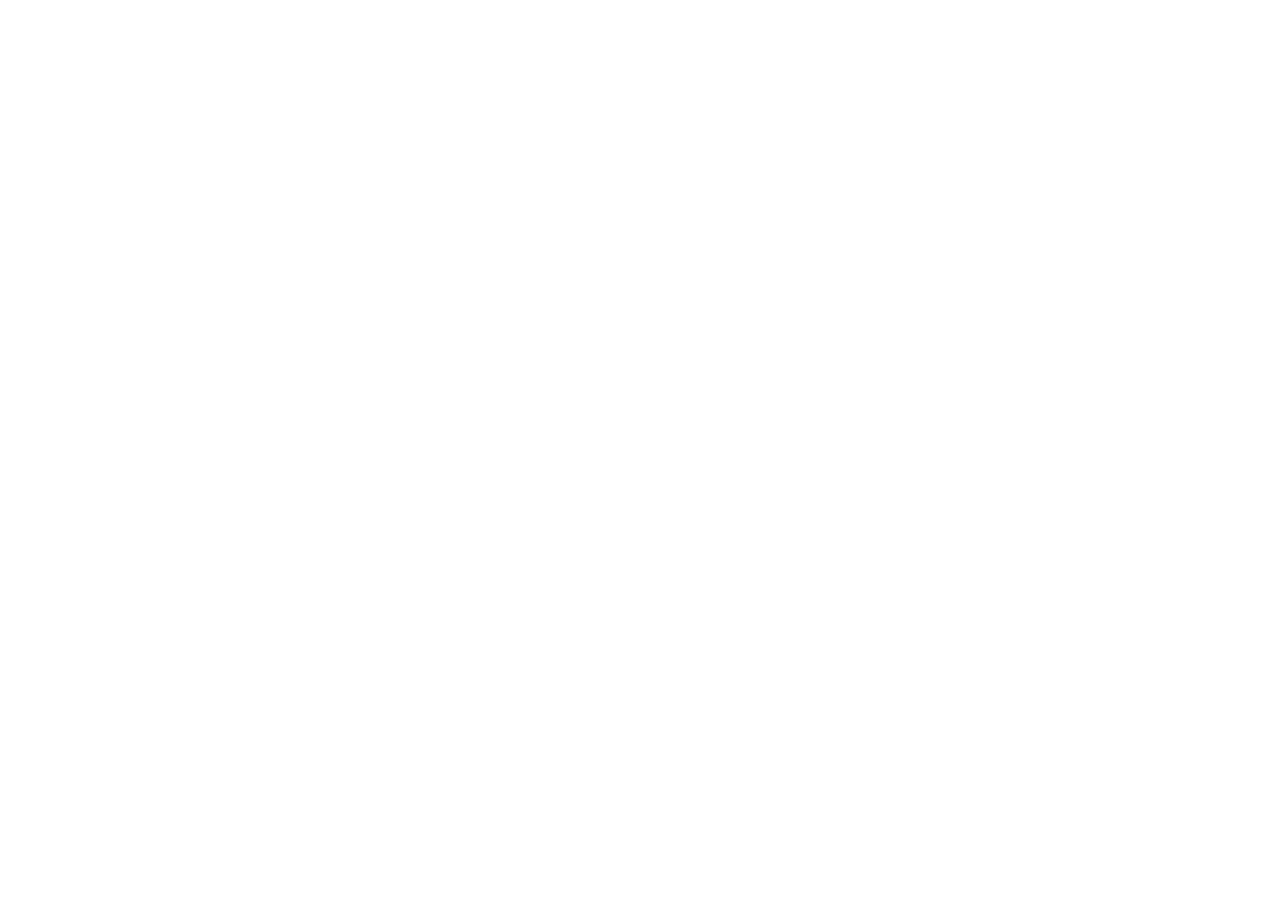
==== index.html @ 299c25e3 "changes" ====
<!DOCTYPE html>
<html lang="en">
<head>
  <meta charset="UTF-8">
  <title>BOtB</title>
  <link rel="stylesheet" href="styles.css" media="screen" title="no title" charset="utf-8">
  <link href="bower_components/bootstrap/dist/css/bootstrap.min.css" rel="stylesheet">

</head>
<body ng-app="main">
  <ng-view></ng-view>
  <script type="text/javascript" src="bower_components/jquery/dist/jquery.min.js"></script>
  <script type="text/javascript" src="bower_components/angular/angular.js"></script>
  <script type="text/javascript" src="bower_components/angular-route/angular-route.js"></script>
  <script type="text/javascript" src="bower_components/underscore/underscore.js"></script>
  <script type="text/javascript" src="bower_components/bootstrap/dist/js/bootstrap.min.js"></script>


  <!-- app files -->
  <script src="app.js" charset="utf-8"></script>

<!-- band files -->
<script src="admin/admin.module.js" charset="utf-8"></script>
<script src="admin/admin.service.js" charset="utf-8"></script>
<script src="admin/admin.controller.js" charset="utf-8"></script>


</body>
</html>
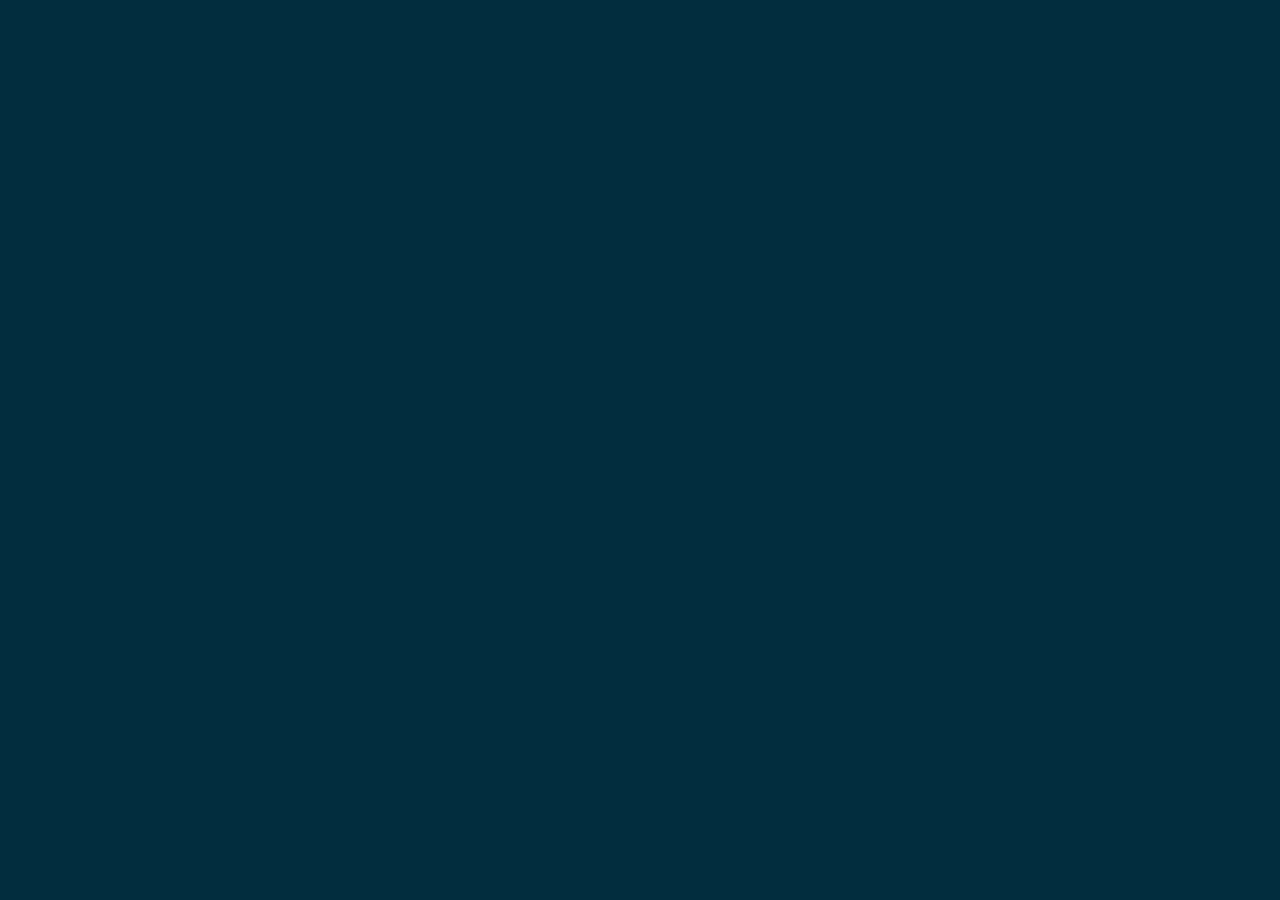
==== commit 8a33df92: "directive made" ====
--- a/index.html
+++ b/index.html
@@ -3,12 +3,18 @@
 <head>
   <meta charset="UTF-8">
   <title>BOtB</title>
-  <link rel="stylesheet" href="styles.css" media="screen" title="no title" charset="utf-8">
+
   <link href="bower_components/bootstrap/dist/css/bootstrap.min.css" rel="stylesheet">
+  <link rel="stylesheet" href="sass/styles.css" media="screen" title="no title" charset="utf-8">
+  <link href='http://fonts.googleapis.com/css?family=Lato:100,300,400,100italic' rel='stylesheet' type='text/css'>
 
 </head>
+
 <body ng-app="main">
   <ng-view></ng-view>
+
+<body>
+
   <script type="text/javascript" src="bower_components/jquery/dist/jquery.min.js"></script>
   <script type="text/javascript" src="bower_components/angular/angular.js"></script>
   <script type="text/javascript" src="bower_components/angular-route/angular-route.js"></script>
@@ -19,10 +25,16 @@
   <!-- app files -->
   <script src="app.js" charset="utf-8"></script>
 
-<!-- band files -->
+<!-- admin files -->
 <script src="admin/admin.module.js" charset="utf-8"></script>
 <script src="admin/admin.service.js" charset="utf-8"></script>
 <script src="admin/admin.controller.js" charset="utf-8"></script>
+<script src="admin/admin.directive.js" charset="utf-8"></script>
+
+<!-- band files -->
+<script src="bands/bands.module.js" charset="utf-8"></script>
+<script src="bands/bands.service.js" charset="utf-8"></script>
+<script src="bands/bands.controller.js" charset="utf-8"></script>
 
 
 </body>
--- a/sass/styles.css
+++ b/sass/styles.css
@@ -0,0 +1,53 @@
+/* $background: #493822 ; */
+body {
+  font-family: 'Lato', sans-serif;
+  background-color: #022C3B;
+  color: white; }
+
+.admin-article {
+  padding: 20px;
+  border: 1px solid #cdebf4;
+  width: 70%;
+  margin-left: auto;
+  margin-right: auto; }
+
+.right-side {
+  display: inline-block;
+  width: 50%;
+  vertical-align: top; }
+
+.left-side {
+  display: inline-block;
+  width: 40%;
+  vertical-align: middle; }
+
+.band-image {
+  height: 200px; }
+
+.center-article {
+  text-align: center; }
+
+.title {
+  text-align: center;
+  font-weight: 100;
+  font-size: 4em;
+  color: #D1DE36;
+  margin-bottom: 20px; }
+
+.nav-tabs > li.active > a, .nav-tabs > li.active > a:focus, .nav-tabs > li.active > a:hover {
+  color: #022C3B; }
+
+.nav-tabs > li > a {
+  color: #D1DE36; }
+
+.editBand {
+  color: #022C3B; }
+
+.nav-tabs > li > a:hover {
+  color: #022C3B; }
+
+.nav-tabs {
+  font-weight: 300;
+  font-size: 1.3em; }
+
+/*# sourceMappingURL=styles.css.map */
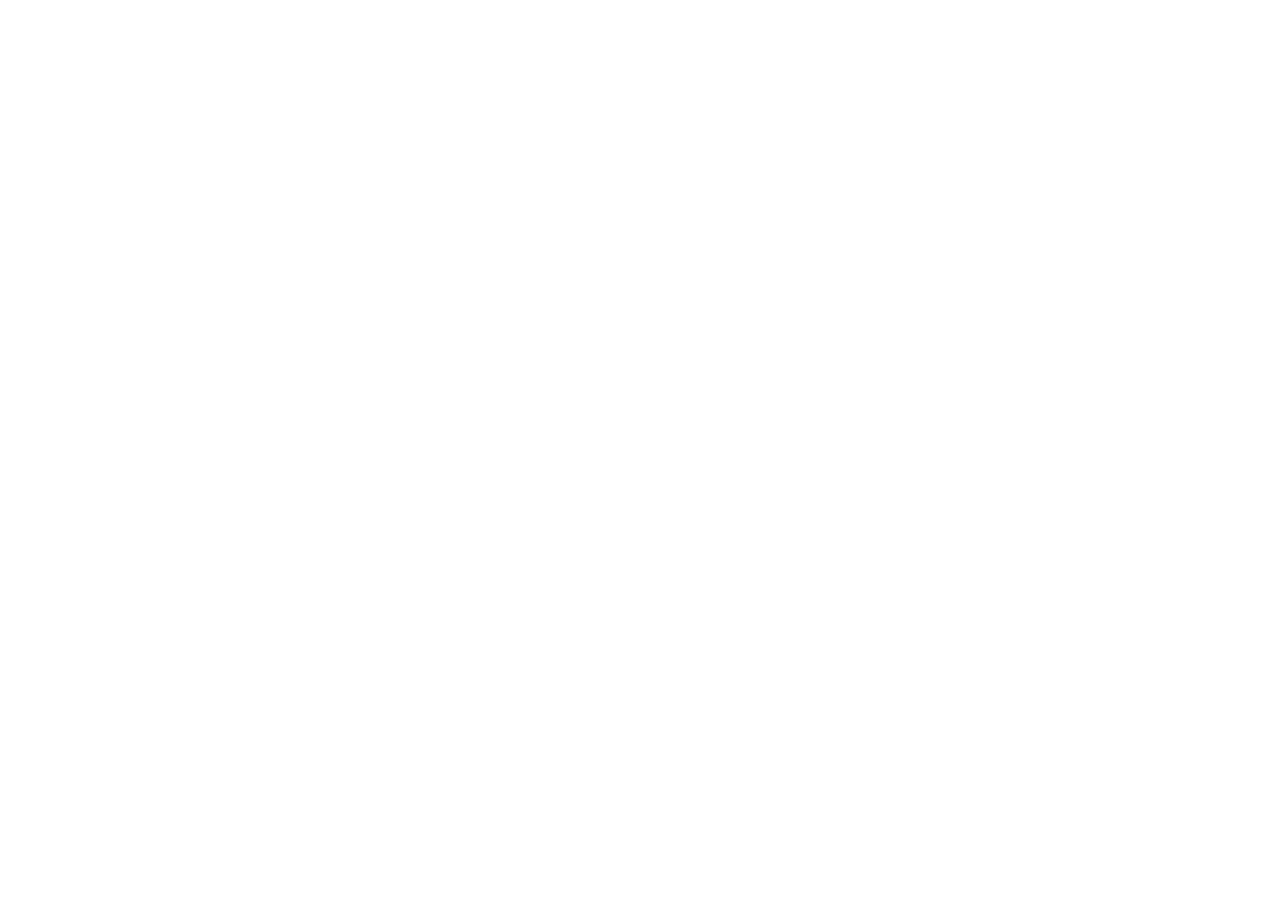
==== commit 9cbfd9d8: "updates" ====
--- a/index.html
+++ b/index.html
@@ -3,18 +3,13 @@
 <head>
   <meta charset="UTF-8">
   <title>BOtB</title>
-
   <link href="bower_components/bootstrap/dist/css/bootstrap.min.css" rel="stylesheet">
   <link rel="stylesheet" href="sass/styles.css" media="screen" title="no title" charset="utf-8">
-  <link href='http://fonts.googleapis.com/css?family=Lato:100,300,400,100italic' rel='stylesheet' type='text/css'>
+
 
 </head>
-
 <body ng-app="main">
   <ng-view></ng-view>
-
-<body>
-
   <script type="text/javascript" src="bower_components/jquery/dist/jquery.min.js"></script>
   <script type="text/javascript" src="bower_components/angular/angular.js"></script>
   <script type="text/javascript" src="bower_components/angular-route/angular-route.js"></script>
@@ -25,13 +20,11 @@
   <!-- app files -->
   <script src="app.js" charset="utf-8"></script>
 
-<!-- admin files -->
+<!-- band files -->
 <script src="admin/admin.module.js" charset="utf-8"></script>
 <script src="admin/admin.service.js" charset="utf-8"></script>
 <script src="admin/admin.controller.js" charset="utf-8"></script>
-<script src="admin/admin.directive.js" charset="utf-8"></script>
 
-<!-- band files -->
 <script src="bands/bands.module.js" charset="utf-8"></script>
 <script src="bands/bands.service.js" charset="utf-8"></script>
 <script src="bands/bands.controller.js" charset="utf-8"></script>
--- a/sass/styles.css
+++ b/sass/styles.css
@@ -1,53 +1,35 @@
-/* $background: #493822 ; */
-body {
-  font-family: 'Lato', sans-serif;
-  background-color: #022C3B;
-  color: white; }
+.bandMainWrapper {
+  background-color: #493822;
+  color: #767777; }
 
-.admin-article {
-  padding: 20px;
-  border: 1px solid #cdebf4;
-  width: 70%;
-  margin-left: auto;
-  margin-right: auto; }
+.panel {
+  background-color: #493822; }
+  .panel .panel-header {
+    display: flex;
+    justify-content: center;
+    align-items: center;
+    flex-wrap: wrap;
+    background-color: #022C3B;
+    border: 1px solid #D1DE36; }
+    .panel .panel-header .btn {
+      width: 7%; }
+    .panel .panel-header .bandMainHeader {
+      font-size: 3vmax;
+      width: 90%;
+      text-align: center;
+      color: #A7BA45;
+      margin: 1%; }
+      .panel .panel-header .bandMainHeader img {
+        width: 70px;
+        height: 70px; }
 
-.right-side {
-  display: inline-block;
-  width: 50%;
-  vertical-align: top; }
-
-.left-side {
-  display: inline-block;
-  width: 40%;
-  vertical-align: middle; }
-
-.band-image {
-  height: 200px; }
-
-.center-article {
-  text-align: center; }
-
-.title {
-  text-align: center;
-  font-weight: 100;
-  font-size: 4em;
-  color: #D1DE36;
-  margin-bottom: 20px; }
-
-.nav-tabs > li.active > a, .nav-tabs > li.active > a:focus, .nav-tabs > li.active > a:hover {
-  color: #022C3B; }
-
-.nav-tabs > li > a {
-  color: #D1DE36; }
-
-.editBand {
-  color: #022C3B; }
-
-.nav-tabs > li > a:hover {
-  color: #022C3B; }
-
-.nav-tabs {
-  font-weight: 300;
-  font-size: 1.3em; }
+.btn {
+  background: #D1DE36;
+  color: #A7BA45; }
+  .btn:hover {
+    background: #493822;
+    color: #D1DE36;
+    border: 1px solid #D1DE36;
+    transition: ease .25s; }
 
 /*# sourceMappingURL=styles.css.map */
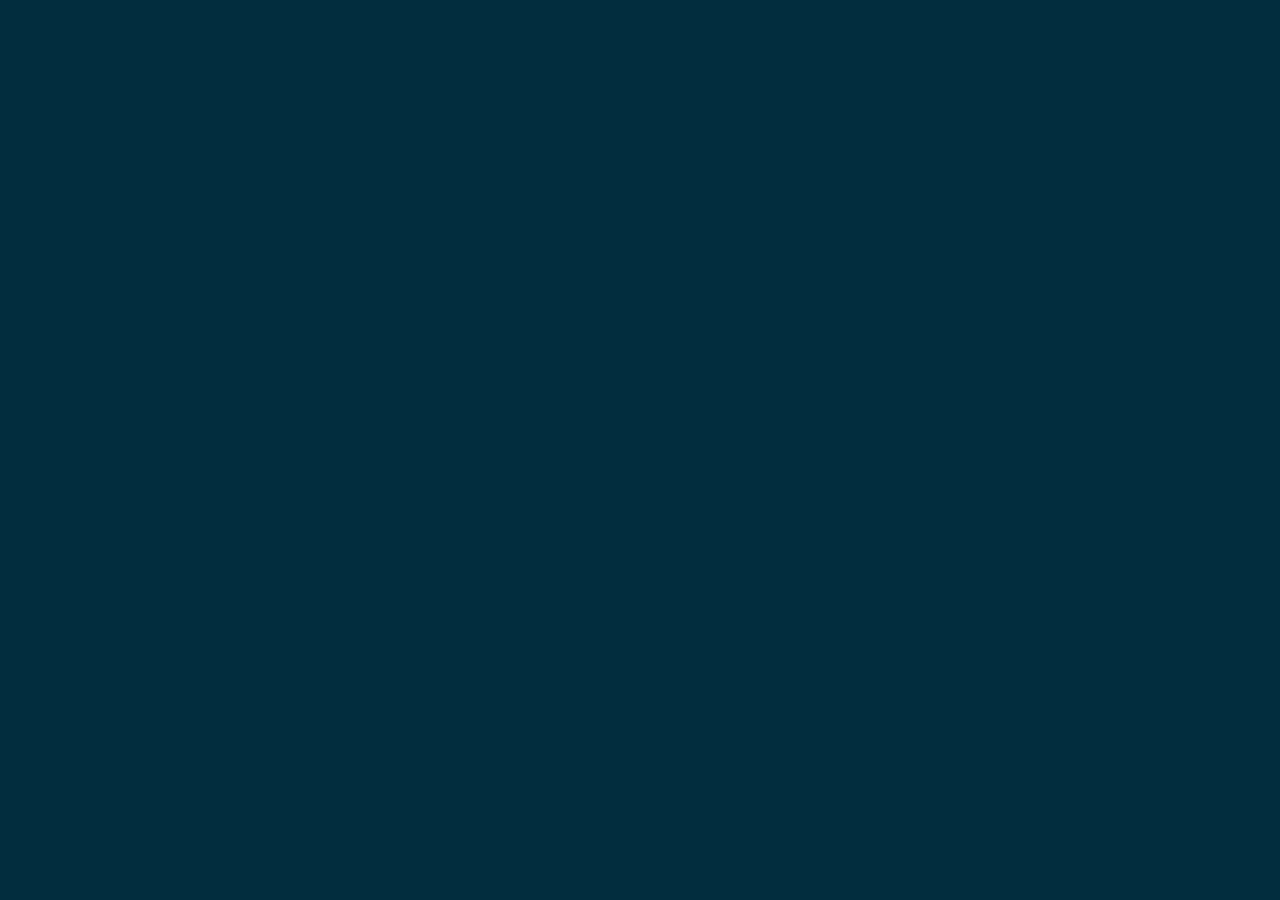
==== commit 5705802e: "merged'" ====
--- a/index.html
+++ b/index.html
@@ -3,13 +3,16 @@
 <head>
   <meta charset="UTF-8">
   <title>BOtB</title>
+
   <link href="bower_components/bootstrap/dist/css/bootstrap.min.css" rel="stylesheet">
   <link rel="stylesheet" href="sass/styles.css" media="screen" title="no title" charset="utf-8">
-
+  <link href='http://fonts.googleapis.com/css?family=Lato:100,300,400,100italic' rel='stylesheet' type='text/css'>
 
 </head>
+
 <body ng-app="main">
   <ng-view></ng-view>
+
   <script type="text/javascript" src="bower_components/jquery/dist/jquery.min.js"></script>
   <script type="text/javascript" src="bower_components/angular/angular.js"></script>
   <script type="text/javascript" src="bower_components/angular-route/angular-route.js"></script>
@@ -20,15 +23,19 @@
   <!-- app files -->
   <script src="app.js" charset="utf-8"></script>
 
-<!-- band files -->
+<!-- admin files -->
 <script src="admin/admin.module.js" charset="utf-8"></script>
 <script src="admin/admin.service.js" charset="utf-8"></script>
 <script src="admin/admin.controller.js" charset="utf-8"></script>
 
+
+<!-- band files -->
 <script src="bands/bands.module.js" charset="utf-8"></script>
 <script src="bands/bands.service.js" charset="utf-8"></script>
 <script src="bands/bands.controller.js" charset="utf-8"></script>
 
+<!-- directive files -->
+<script src="admin/admin.directive.js" charset="utf-8"></script>
 
 </body>
 </html>
--- a/sass/styles.css
+++ b/sass/styles.css
@@ -1,9 +1,9 @@
 .bandMainWrapper {
-  background-color: #493822;
+  background-color: #022C3B;
   color: #767777; }
 
 .panel {
-  background-color: #493822; }
+  background-color: #022C3B; }
   .panel .panel-header {
     display: flex;
     justify-content: center;
@@ -23,13 +23,53 @@
         width: 70px;
         height: 70px; }
 
+body {
+  font-family: 'Lato', sans-serif;
+  background-color: #022C3B;
+  color: white; }
+
 .btn {
   background: #D1DE36;
   color: #A7BA45; }
   .btn:hover {
-    background: #493822;
+    background: #022C3B;
     color: #D1DE36;
     border: 1px solid #D1DE36;
     transition: ease .25s; }
+  .btn .admin-article {
+    padding: 20px;
+    border: 1px solid #cdebf4;
+    width: 70%;
+    margin-left: auto;
+    margin-right: auto; }
+  .btn .right-side {
+    display: inline-block;
+    width: 50%;
+    vertical-align: top; }
+  .btn .left-side {
+    display: inline-block;
+    width: 40%;
+    vertical-align: middle; }
+  .btn .band-image {
+    height: 200px; }
+  .btn .center-article {
+    text-align: center; }
+  .btn .title {
+    text-align: center;
+    font-weight: 100;
+    font-size: 4em;
+    color: #D1DE36;
+    margin-bottom: 20px; }
+  .btn .nav-tabs > li.active > a, .btn .nav-tabs > li.active > a:focus, .btn .nav-tabs > li.active > a:hover {
+    color: #022C3B; }
+  .btn .nav-tabs > li > a {
+    color: #D1DE36; }
+  .btn .editBand {
+    color: #022C3B; }
+  .btn .nav-tabs > li > a:hover {
+    color: #022C3B; }
+  .btn .nav-tabs {
+    font-weight: 300;
+    font-size: 1.3em; }
 
 /*# sourceMappingURL=styles.css.map */
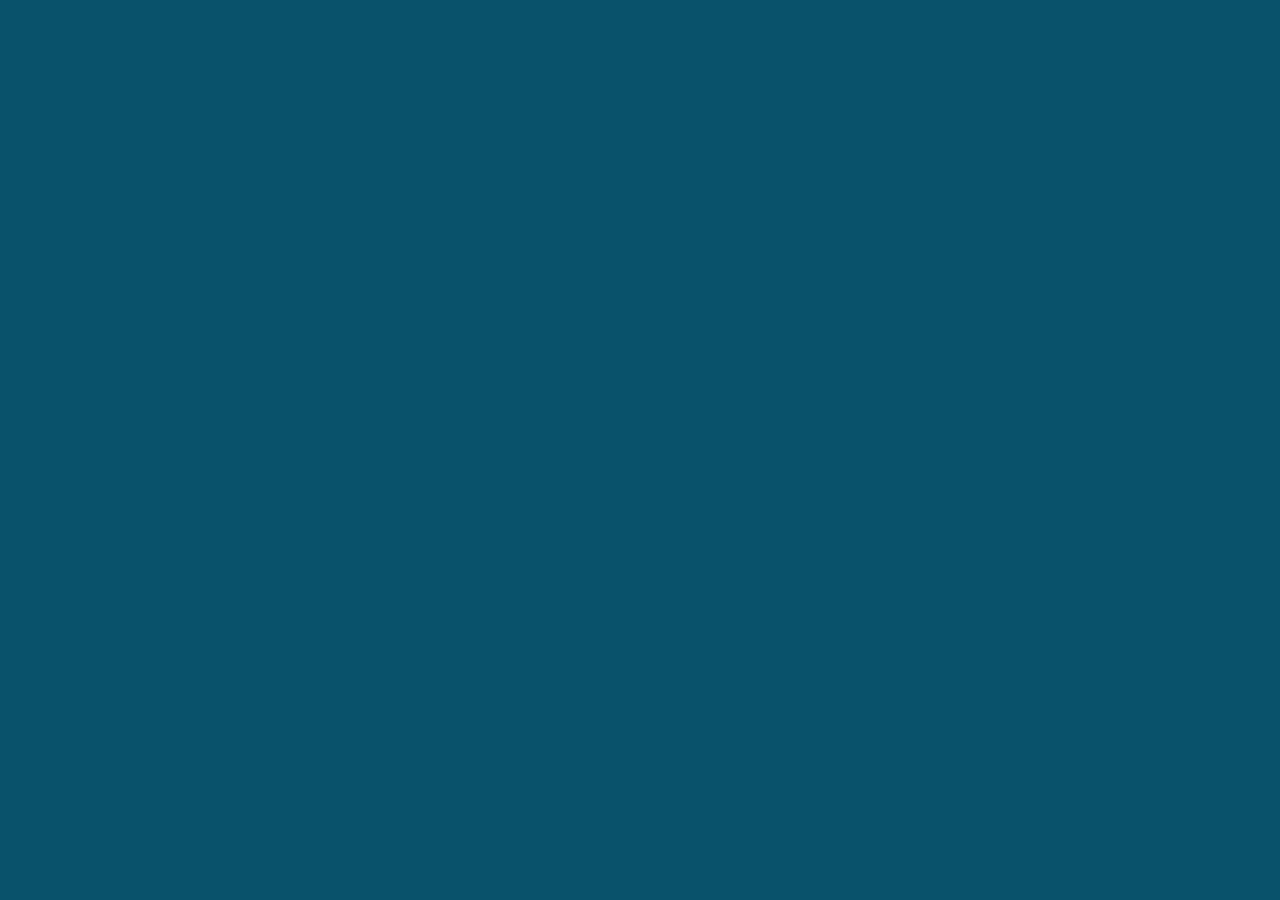
==== commit 61f97258: "merged" ====
--- a/index.html
+++ b/index.html
@@ -2,7 +2,7 @@
 <html lang="en">
 <head>
   <meta charset="UTF-8">
-  <title>BOtB</title>
+  <title>BattleBallot</title>
 
   <link href="bower_components/bootstrap/dist/css/bootstrap.min.css" rel="stylesheet">
   <link rel="stylesheet" href="sass/styles.css" media="screen" title="no title" charset="utf-8">
@@ -18,24 +18,26 @@
   <script type="text/javascript" src="bower_components/angular-route/angular-route.js"></script>
   <script type="text/javascript" src="bower_components/underscore/underscore.js"></script>
   <script type="text/javascript" src="bower_components/bootstrap/dist/js/bootstrap.min.js"></script>
+  <script type="text/javascript" src="bower_components/angular-bootstrap/ui-bootstrap-tpls.js"></script>
 
 
   <!-- app files -->
   <script src="app.js" charset="utf-8"></script>
+  <script src="band.directive.js" charset="utf-8"></script>
 
 <!-- admin files -->
 <script src="admin/admin.module.js" charset="utf-8"></script>
 <script src="admin/admin.service.js" charset="utf-8"></script>
 <script src="admin/admin.controller.js" charset="utf-8"></script>
-
+<script src="admin/detail.directive.js" charset="utf-8"></script>
 
 <!-- band files -->
 <script src="bands/bands.module.js" charset="utf-8"></script>
 <script src="bands/bands.service.js" charset="utf-8"></script>
 <script src="bands/bands.controller.js" charset="utf-8"></script>
 
-<!-- directive files -->
-<script src="admin/admin.directive.js" charset="utf-8"></script>
+
+
 
 </body>
 </html>
--- a/sass/styles.css
+++ b/sass/styles.css
@@ -1,75 +1,114 @@
 .bandMainWrapper {
+  /* background-color: $background; */
+  color: #767777;
+  background: linear-gradient(to right, rgba(0, 0, 0, 0.7), rgba(0, 0, 0, 0.7)), url(../images/crowd-background.jpeg) no-repeat no-repeat fixed;
+  background-size: cover;
+  width: 100%; }
+
+.panel .panel-header {
+  display: flex;
+  justify-content: center;
+  align-items: center;
+  flex-wrap: wrap;
   background-color: #022C3B;
-  color: #767777; }
+  border: 1px solid #D1DE36;
+  width: auto; }
+  .panel .panel-header .bandMainHeader {
+    font-size: 3vmax;
+    width: 90%;
+    height: auto;
+    text-align: center;
+    color: #A7BA45;
+    margin: 1%; }
+    .panel .panel-header .bandMainHeader img {
+      width: 70px;
+      height: 70px; }
 
-.panel {
-  background-color: #022C3B; }
-  .panel .panel-header {
-    display: flex;
-    justify-content: center;
-    align-items: center;
-    flex-wrap: wrap;
-    background-color: #022C3B;
-    border: 1px solid #D1DE36; }
-    .panel .panel-header .btn {
-      width: 7%; }
-    .panel .panel-header .bandMainHeader {
-      font-size: 3vmax;
-      width: 90%;
-      text-align: center;
-      color: #A7BA45;
-      margin: 1%; }
-      .panel .panel-header .bandMainHeader img {
-        width: 70px;
-        height: 70px; }
+.admin-article {
+  padding: 20px;
+  border: 1px solid #D1DE36;
+  background-color: #022C3B;
+  border-radius: 5px;
+  width: 80%;
+  margin: 1%;
+  margin-left: auto;
+  margin-right: auto; }
+
+.left-side {
+  display: inline-block;
+  width: 20%;
+  vertical-align: top; }
+
+.middle {
+  display: inline-block;
+  width: 50%;
+  vertical-align: middle; }
+
+.right-side {
+  display: inline-block;
+  width: 20%;
+  text-align: right; }
+
+.band-image {
+  height: 200px; }
+
+.center-article {
+  text-align: center; }
+
+.title {
+  text-align: center;
+  font-weight: 100;
+  font-size: 4em;
+  color: #D1DE36;
+  margin-bottom: 20px; }
+
+.nav-tabs > li.active > a, .nav-tabs > li.active > a:focus, .nav-tabs > li.active > a:hover {
+  color: #09526b; }
+
+.nav-tabs > li > a {
+  color: #D1DE36; }
+
+.editBand {
+  color: #09526b; }
+
+.nav-tabs > li > a:hover {
+  color: #09526b; }
+
+.nav-tabs {
+  font-weight: 300;
+  font-size: 1.3em; }
+
+.input-form {
+  font-size: 20px;
+  color: #022C3B; }
+
+.submit-button {
+  margin-top: 7px;
+  color: #022C3B; }
 
 body {
   font-family: 'Lato', sans-serif;
-  background-color: #022C3B;
+  background-color: #09526b;
   color: white; }
+
+a button {
+  background: #D1DE36;
+  color: #A7BA45;
+  font-size: 2vmax; }
+  a button:hover {
+    background: #09526b;
+    color: #D1DE36;
+    border: 1px solid #D1DE36;
+    transition: ease .25s; }
 
 .btn {
   background: #D1DE36;
   color: #A7BA45; }
   .btn:hover {
-    background: #022C3B;
+    background: #09526b;
     color: #D1DE36;
     border: 1px solid #D1DE36;
     transition: ease .25s; }
-  .btn .admin-article {
-    padding: 20px;
-    border: 1px solid #cdebf4;
-    width: 70%;
-    margin-left: auto;
-    margin-right: auto; }
-  .btn .right-side {
-    display: inline-block;
-    width: 50%;
-    vertical-align: top; }
-  .btn .left-side {
-    display: inline-block;
-    width: 40%;
-    vertical-align: middle; }
-  .btn .band-image {
-    height: 200px; }
-  .btn .center-article {
-    text-align: center; }
-  .btn .title {
-    text-align: center;
-    font-weight: 100;
-    font-size: 4em;
-    color: #D1DE36;
-    margin-bottom: 20px; }
-  .btn .nav-tabs > li.active > a, .btn .nav-tabs > li.active > a:focus, .btn .nav-tabs > li.active > a:hover {
-    color: #022C3B; }
-  .btn .nav-tabs > li > a {
-    color: #D1DE36; }
-  .btn .editBand {
-    color: #022C3B; }
-  .btn .nav-tabs > li > a:hover {
-    color: #022C3B; }
-  .btn .nav-tabs {
-    font-weight: 300;
-    font-size: 1.3em; }
+
 
 /*# sourceMappingURL=styles.css.map */
